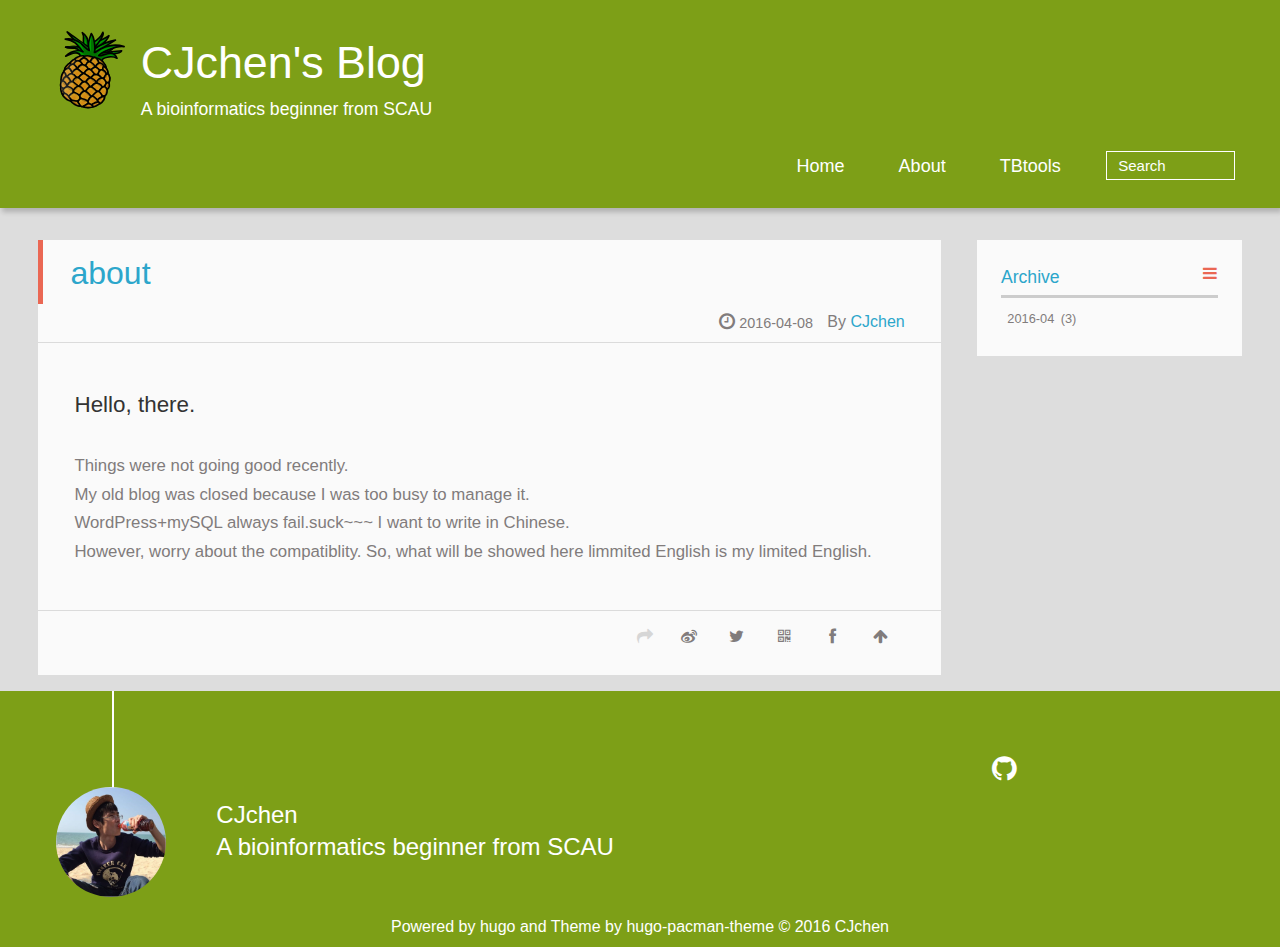
==== about/index.html @ 64b9b822 "first commit" ====
<!DOCTYPE HTML>
<html lang="en-us">
<head>
  <meta charset="UTF-8">
  <title>about - CJchen&#39;s Blog</title>
  <meta name="viewport" content="width=device-width, initial-scale=1, maximum-scale=3, minimum-scale=1">
  
  <meta name="description" content="Hello, there. Things were not going good recently. My old blog was closed because I was too busy to manage it. WordPress&#43;mySQL always fail.suck~~~ I want to write in Chinese. However, worry about the compatiblity. So, what will be showed here limmited English is my limited English.">
  <meta name="author" content="CJchen">
  <meta itemprop="name" content="about - CJchen&#39;s Blog">
  <meta itemprop="description" content="Hello, there. Things were not going good recently. My old blog was closed because I was too busy to manage it. WordPress&#43;mySQL always fail.suck~~~ I want to write in Chinese. However, worry about the compatiblity. So, what will be showed here limmited English is my limited English.">
  <meta itemprop="image" content="http://cj-chen.github.io/img/author.jpg">
  
  
  <meta name="twitter:description" content="">
  
  <link rel="shortcut icon" href="http://cj-chen.github.io/img/favicon.ico"/>
  <link rel="apple-touch-icon" href="http://cj-chen.github.io/apple-touch-icon.png" />
  <link rel="apple-touch-icon-precomposed" href="http://cj-chen.github.io/apple-touch-icon.png" />
  <link rel="stylesheet" href="http://cj-chen.github.io/highlight/styles/github.css">
  <script src="http://cj-chen.github.io/highlight/highlight.pack.js"></script>
  <script>hljs.initHighlightingOnLoad();</script>
  <link rel="stylesheet" href="http://cj-chen.github.io/font/hack/css/hack.min.css">
  <link rel="stylesheet" href="http://cj-chen.github.io/css/style.css">
</head>

<body>
  <header>
    <div>
  
  <div id="imglogo">
    <a href="http://cj-chen.github.io/"><img src="http://cj-chen.github.io/img/logo.svg" alt="CJchen&#39;s Blog" title="CJchen&#39;s Blog"/></a>
  </div>
  
  <div id="textlogo">
    <h1 class="site-name"><a href="http://cj-chen.github.io/" title="CJchen&#39;s Blog">CJchen&#39;s Blog</a></h1>
    <h2 class="blog-motto">A bioinformatics beginner from SCAU</h2>
  </div>
  <div class="navbar"><a class="navbutton navmobile" href="#" title="menu"></a></div>
  <nav class="animated">
    <ul>
      
      <li><a href="/">Home</a></li>
      
      <li><a href="/about/">About</a></li>
      
      <li><a href="/tbtools/">TBtools</a></li>
      
      <li>
        <form class="search" method="get" action="https://www.google.com/search">
          <div>
            <input type="text" id="search" name="q" placeholder="Search">
          </div>
        </form>
      </li>
    </ul>
  </nav>
</div>

  </header>
  <div id="container">
    <div id="main" class="post" itemscope itemprop="blogPost">
	<article itemprop="articleBody">
    <header class="article-info clearfix">
  <h1 itemprop="name">
      <a href="http://cj-chen.github.io/about/" title="about" itemprop="url">about</a>
  </h1>
  <p class="article-author">By
    
      <a href="http://127.0.0.1:1313/" title="CJchen">CJchen</a>
    
  </p>
  <p class="article-time">
    <time datetime="2016-04-08 16:17:18 &#43;0800 CST" itemprop="datePublished">2016-04-08</time>
  </p>
</header>

	<div class="article-content">
    
    

<h3 id="hello-there:6083a88ee3411b0d17ce02d738f69d47">Hello, there.</h3>

<p>Things were not going good recently.<br />
My old blog was closed because I was too busy to manage it.<br />
WordPress+mySQL always fail.suck~~~
I want to write in Chinese.<br />
However, worry about the compatiblity.
So, what will be showed here limmited English is my limited English.</p>

	</div>
  <footer class="article-footer clearfix">
  



  <div class="article-share" id="share">
    <div data-url="http://cj-chen.github.io/about/" data-title="about" data-tsina="" class="share clearfix">
    </div>
  </div>
</footer>

	</article>
  


<section class="comment">
<div id="disqus_thread"></div>
</section>
<script>


var disqus_config = function () {
this.page.url = "http://cj-chen.github.io/about/";
this.page.identifier = "http://cj-chen.github.io/about/";
};
(function() { 
var d = document, s = d.createElement('script');

s.src = '//CJchen.disqus.com/embed.js';

s.setAttribute('data-timestamp', +new Date());
(d.head || d.body).appendChild(s);
})();
</script>
<noscript>Please enable JavaScript to view the <a href="https://disqus.com/?ref_noscript" rel="nofollow">comments powered by Disqus.</a></noscript>


</div>

    <div class="openaside"><a class="navbutton" href="#" title="ShowSideBar"></a></div>
<div id="asidepart">
<div class="closeaside"><a class="closebutton" href="#" title="HideSideBar"></a></div>
<aside class="clearfix">
  



  



  
  <div class="archiveslist">
    <p class="asidetitle">Archive</p>
    <ul class="archive-list">
      
      
      <li class="archive-list-item">
        <a class="archive-list-link" href="http://cj-chen.github.io/post/#2016-04">2016-04</a><span class="archive-list-count">3</span>
      </li>
      
    </ul>

  </div>


  



  

</aside>
</div>

  </div>
  <footer><div id="footer" >
  
  <div class="line">
    <span></span>
    <div style='background:no-repeat url("http://cj-chen.github.io/img/author.jpg") left top;-webkit-background-size:6.875em 6.875em;-moz-background-size:6.875em 6.875em;background-size:6.875em 6.875em;' class="author" ></div>
  </div>
  
  
  <section class="info">
    <p>CJchen <br/> A bioinformatics beginner from SCAU</p>
  </section>
  
  <div class="social-font clearfix">
    
    
    
    <a href="https://github.com/CJ-Chen" target="_blank" title="github"></a>
    
    
    
  </div>
  <p class="copyright">Powered by <a href="http://gohugo.io" target="_blank" title="hugo">hugo</a> and Theme by <a href="https://github.com/coderzh/hugo-pacman-theme" target="_blank" title="hugo-pacman-theme">hugo-pacman-theme</a> © 2016
    
    <a href="http://cj-chen.github.io/" target="_blank" title="CJchen">CJchen</a>
    
  </p>
</div>
</footer>
  <script src="http://cj-chen.github.io/js/jquery-2.1.0.min.js"></script>
<script type="text/javascript">
done = false;
$(document).ready(function(){
  $('.navbar').click(function(){
    $('header nav').toggleClass('shownav');
  });
  var myWidth = 0;
  function getSize(){
    if( typeof( window.innerWidth ) == 'number' ) {
      myWidth = window.innerWidth;
    } else if( document.documentElement && document.documentElement.clientWidth) {
      myWidth = document.documentElement.clientWidth;
    };
  };
  var m = $('#main'),
      a = $('#asidepart'),
      c = $('.closeaside'),
      o = $('.openaside');
  $(window).resize(function(){
    getSize();
    if (myWidth >= 1024) {
      $('header nav').removeClass('shownav');
    }else
    {
      m.removeClass('moveMain');
      a.css('display', 'block').removeClass('fadeOut');
      o.css('display', 'none');
    }
  });
  c.click(function(){
    a.addClass('fadeOut').css('display', 'none');
    o.css('display', 'block').addClass('fadeIn');
    m.addClass('moveMain');
  });
  o.click(function(){
    o.css('display', 'none').removeClass('beforeFadeIn');
    a.css('display', 'block').removeClass('fadeOut').addClass('fadeIn');
    m.removeClass('moveMain');
  });
  $(window).scroll(function(){
    o.css("top",Math.max(80,260-$(this).scrollTop()));
  });
  $('form.search').on('submit', function (event) {
    if (false === done) {
      event.preventDefault();
      var orgVal = $(this).find('#search').val();
      $(this).find('#search').val('site:http:\/\/cj-chen.github.io\/ ' + orgVal);
      done = true;
      $(this).submit();
    }
  });
});
</script>

<script type="text/javascript">
$(document).ready(function(){
  var $this = $('.share'),
      url = $this.attr('data-url'),
      encodedUrl = encodeURIComponent(url),
      title = $this.attr('data-title'),
      tsina = $this.attr('data-tsina');
  var html = [
  '<a href="#" class="overlay" id="qrcode"></a>',
  '<div class="qrcode clearfix"><span>扫描二维码分享到微信朋友圈</span><a class="qrclose" href="#share"></a><strong>Loading...Please wait</strong><img id="qrcode-pic" data-src="http://s.jiathis.com/qrcode.php?url=' + encodedUrl + '"/></div>',
  '<a href="#textlogo" class="article-back-to-top" title="Top"></a>',
  '<a href="https://www.facebook.com/sharer.php?u=' + encodedUrl + '" class="article-share-facebook" target="_blank" title="Facebook"></a>',
  '<a href="#qrcode" class="article-share-qrcode" title="QRcode"></a>',
  '<a href="https://twitter.com/intent/tweet?url=' + encodedUrl + '" class="article-share-twitter" target="_blank" title="Twitter"></a>',
  '<a href="http://service.weibo.com/share/share.php?title='+title+'&url='+encodedUrl +'&ralateUid='+ tsina +'&searchPic=true&style=number' +'" class="article-share-weibo" target="_blank" title="Weibo"></a>',
  '<span title="Share to"></span>'
  ].join('');
  $this.append(html);
  $('.article-share-qrcode').click(function(){
    var imgSrc = $('#qrcode-pic').attr('data-src');
    $('#qrcode-pic').attr('src', imgSrc);
    $('#qrcode-pic').load(function(){
        $('.qrcode strong').text(' ');
    });
  });
});
</script>



<script>
  (function(i,s,o,g,r,a,m){i['GoogleAnalyticsObject']=r;i[r]=i[r]||function(){
  (i[r].q=i[r].q||[]).push(arguments)},i[r].l=1*new Date();a=s.createElement(o),
  m=s.getElementsByTagName(o)[0];a.async=1;a.src=g;m.parentNode.insertBefore(a,m)
  })(window,document,'script','//www.google-analytics.com/analytics.js','ga');
  ga('create', 'UA-10147768-2', 'auto');
  ga('send', 'pageview');
  $('#messagesbsb').remove();
</script>



</body>
</html>
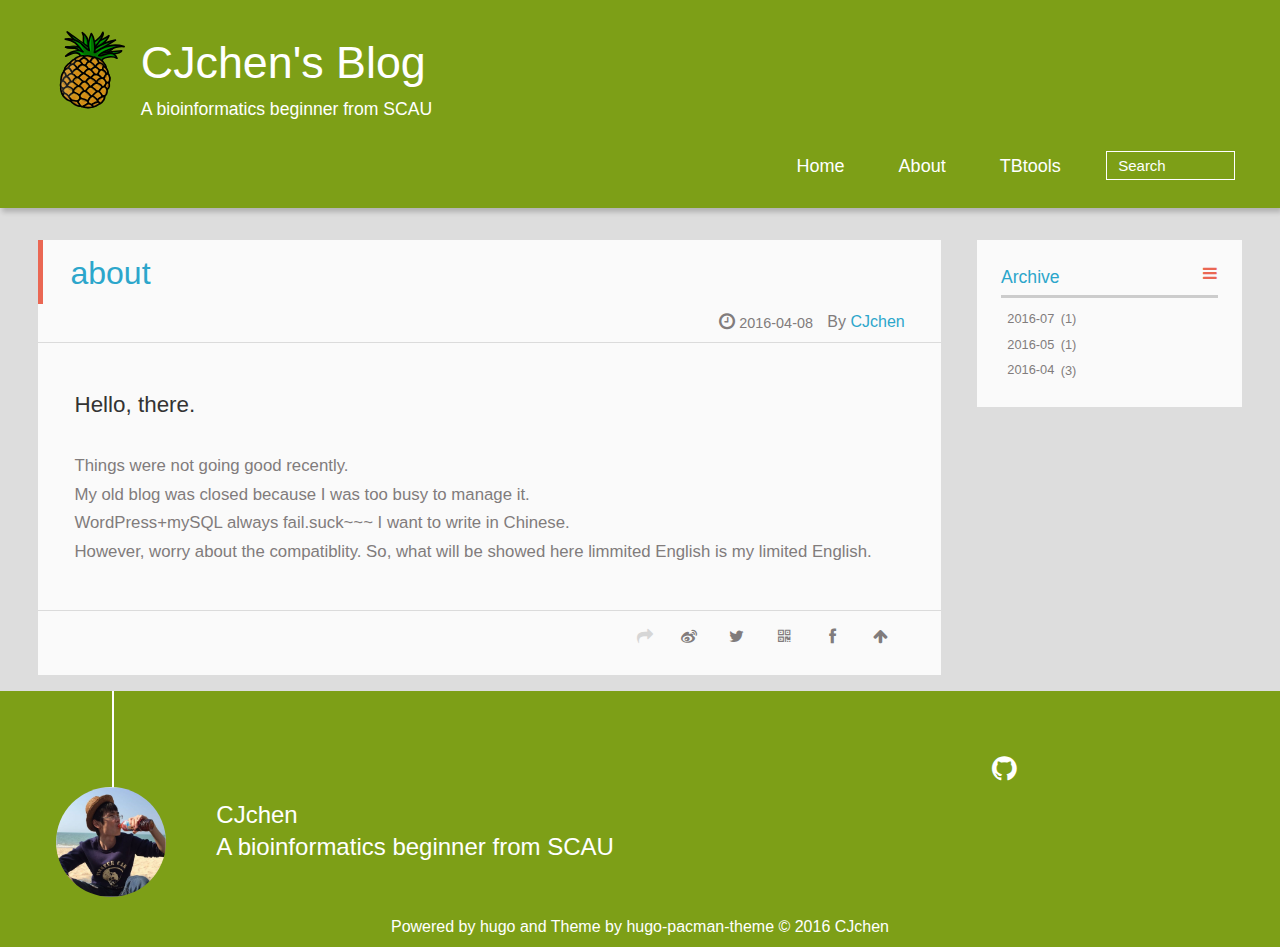
==== commit 4c003810: "add video" ====
--- a/about/index.html
+++ b/about/index.html
@@ -144,6 +144,16 @@
   <div class="archiveslist">
     <p class="asidetitle">Archive</p>
     <ul class="archive-list">
+      
+      
+      <li class="archive-list-item">
+        <a class="archive-list-link" href="http://cj-chen.github.io/post/#2016-07">2016-07</a><span class="archive-list-count">1</span>
+      </li>
+      
+      
+      <li class="archive-list-item">
+        <a class="archive-list-link" href="http://cj-chen.github.io/post/#2016-05">2016-05</a><span class="archive-list-count">1</span>
+      </li>
       
       
       <li class="archive-list-item">
